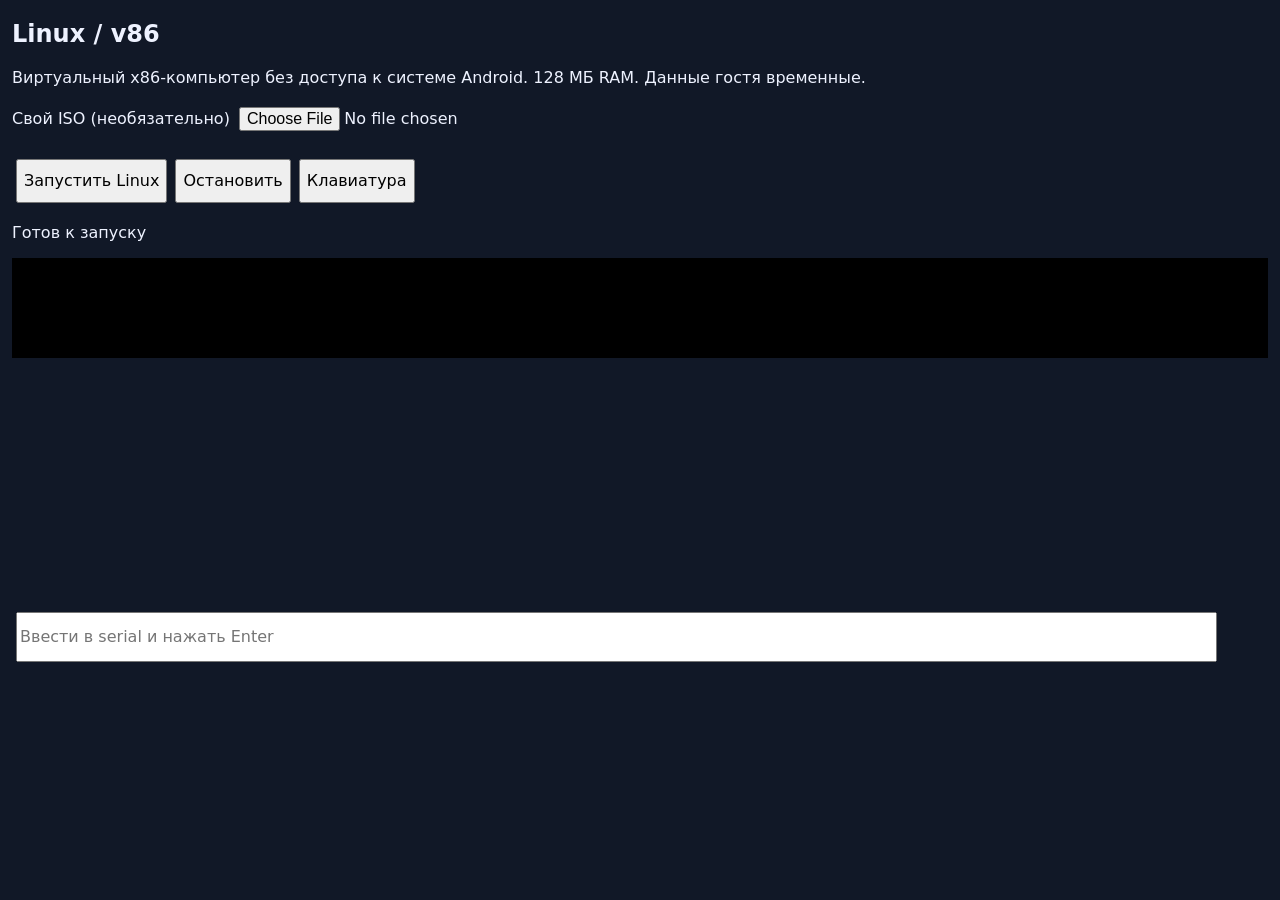
==== app/src/main/assets/devsuite/tools/v86/index.html @ d624beb8 "AetherBolt 0.7.6: adaptive tab workspace and local DevSuite tools" ====
<!doctype html><html lang="ru"><meta charset="utf-8"><meta name="viewport" content="width=device-width, initial-scale=1"><title>AetherBolt Linux v86</title><link rel="stylesheet" href="xterm.css"><link rel="stylesheet" href="style.css"><body><h2>Linux / v86</h2><p>Виртуальный x86-компьютер без доступа к системе Android. 128 МБ RAM. Данные гостя временные.</p><label>Свой ISO (необязательно) <input id="iso" type="file" accept=".iso"></label><div><button id="start">Запустить Linux</button><button id="stop">Остановить</button><button id="kbd">Клавиатура</button></div><p id="status" role="status">Готов к запуску</p><div id="screen"><div class="vga"></div><canvas hidden></canvas></div><div id="terminal"></div><input id="command" placeholder="Ввести в serial и нажать Enter"><script src="libv86.js"></script><script src="xterm.js"></script><script src="vm.js"></script></body></html>
---- app/src/main/assets/devsuite/tools/v86/style.css ----
body{background:#111827;color:#eef2ff;font:16px system-ui;margin:12px}button,input{font:inherit;min-height:44px;margin:4px}#screen{overflow:auto;background:#000;min-height:100px}#screen canvas{max-width:100%;height:auto}#screen .vga{white-space:pre;font:14px monospace;line-height:14px}#terminal{height:240px;margin-top:10px}#command{width:95%}
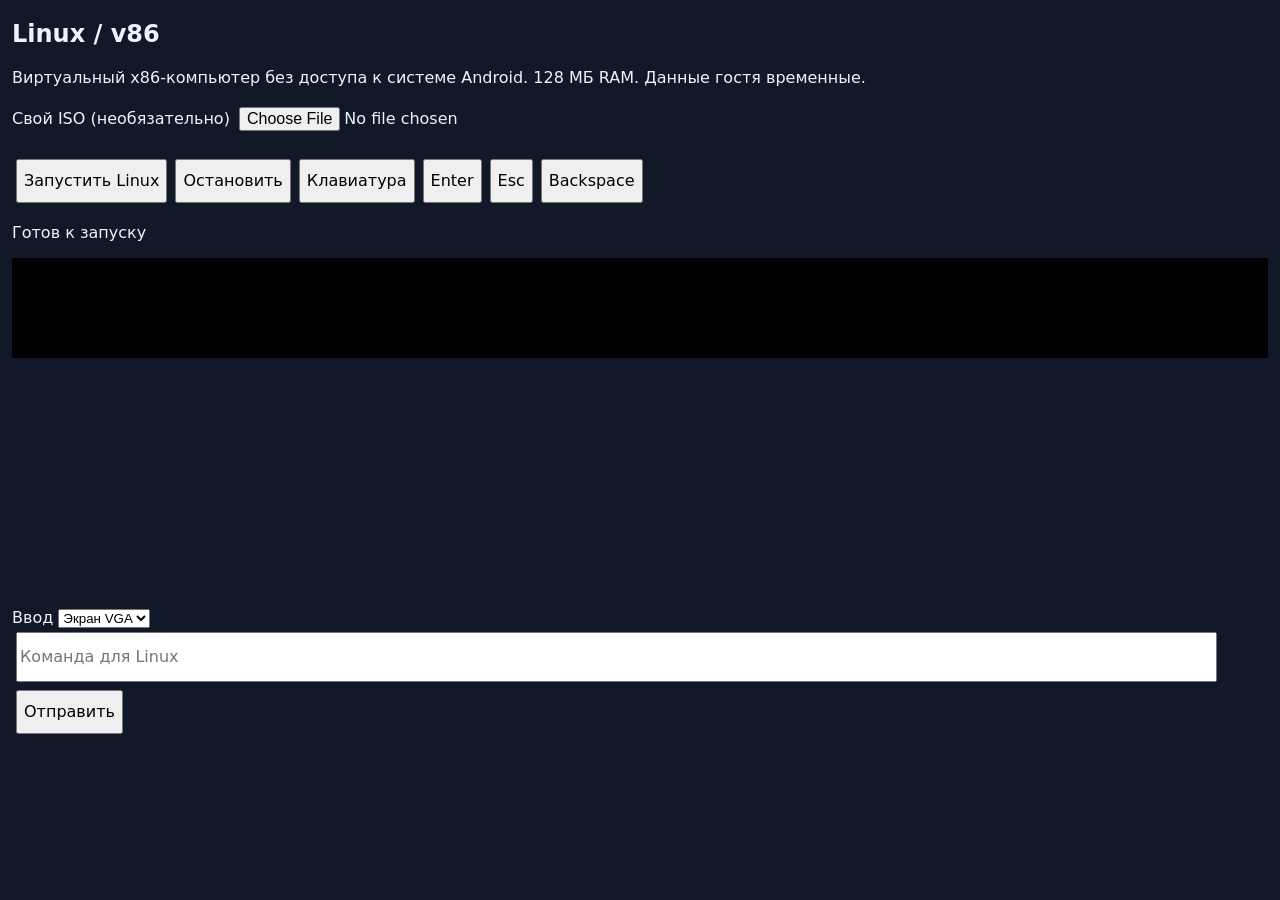
==== commit faaeba9d: "Improve tab thumbnails, lazy restore and touch Linux controls" ====
--- a/app/src/main/assets/devsuite/tools/v86/index.html
+++ b/app/src/main/assets/devsuite/tools/v86/index.html
@@ -1 +1 @@
-<!doctype html><html lang="ru"><meta charset="utf-8"><meta name="viewport" content="width=device-width, initial-scale=1"><title>AetherBolt Linux v86</title><link rel="stylesheet" href="xterm.css"><link rel="stylesheet" href="style.css"><body><h2>Linux / v86</h2><p>Виртуальный x86-компьютер без доступа к системе Android. 128 МБ RAM. Данные гостя временные.</p><label>Свой ISO (необязательно) <input id="iso" type="file" accept=".iso"></label><div><button id="start">Запустить Linux</button><button id="stop">Остановить</button><button id="kbd">Клавиатура</button></div><p id="status" role="status">Готов к запуску</p><div id="screen"><div class="vga"></div><canvas hidden></canvas></div><div id="terminal"></div><input id="command" placeholder="Ввести в serial и нажать Enter"><script src="libv86.js"></script><script src="xterm.js"></script><script src="vm.js"></script></body></html>+<!doctype html><html lang="ru"><meta charset="utf-8"><meta name="viewport" content="width=device-width, initial-scale=1"><title>AetherBolt Linux v86</title><link rel="stylesheet" href="xterm.css"><link rel="stylesheet" href="style.css"><body><h2>Linux / v86</h2><p>Виртуальный x86-компьютер без доступа к системе Android. 128 МБ RAM. Данные гостя временные.</p><label>Свой ISO (необязательно) <input id="iso" type="file" accept=".iso"></label><div><button id="start">Запустить Linux</button><button id="stop">Остановить</button><button id="kbd">Клавиатура</button><button id="enter">Enter</button><button id="esc">Esc</button><button id="backspace">Backspace</button></div><p id="status" role="status">Готов к запуску</p><div id="screen"><div class="vga"></div><canvas style="display:none"></canvas></div><div id="terminal"></div><label>Ввод <select id="mode"><option value="vga">Экран VGA</option><option value="serial">Serial</option></select></label><form id="send"><input id="command" placeholder="Команда для Linux" autocomplete="off" autocapitalize="off"><button type="submit">Отправить</button></form><script src="libv86.js"></script><script src="xterm.js"></script><script src="vm.js"></script></body></html>
